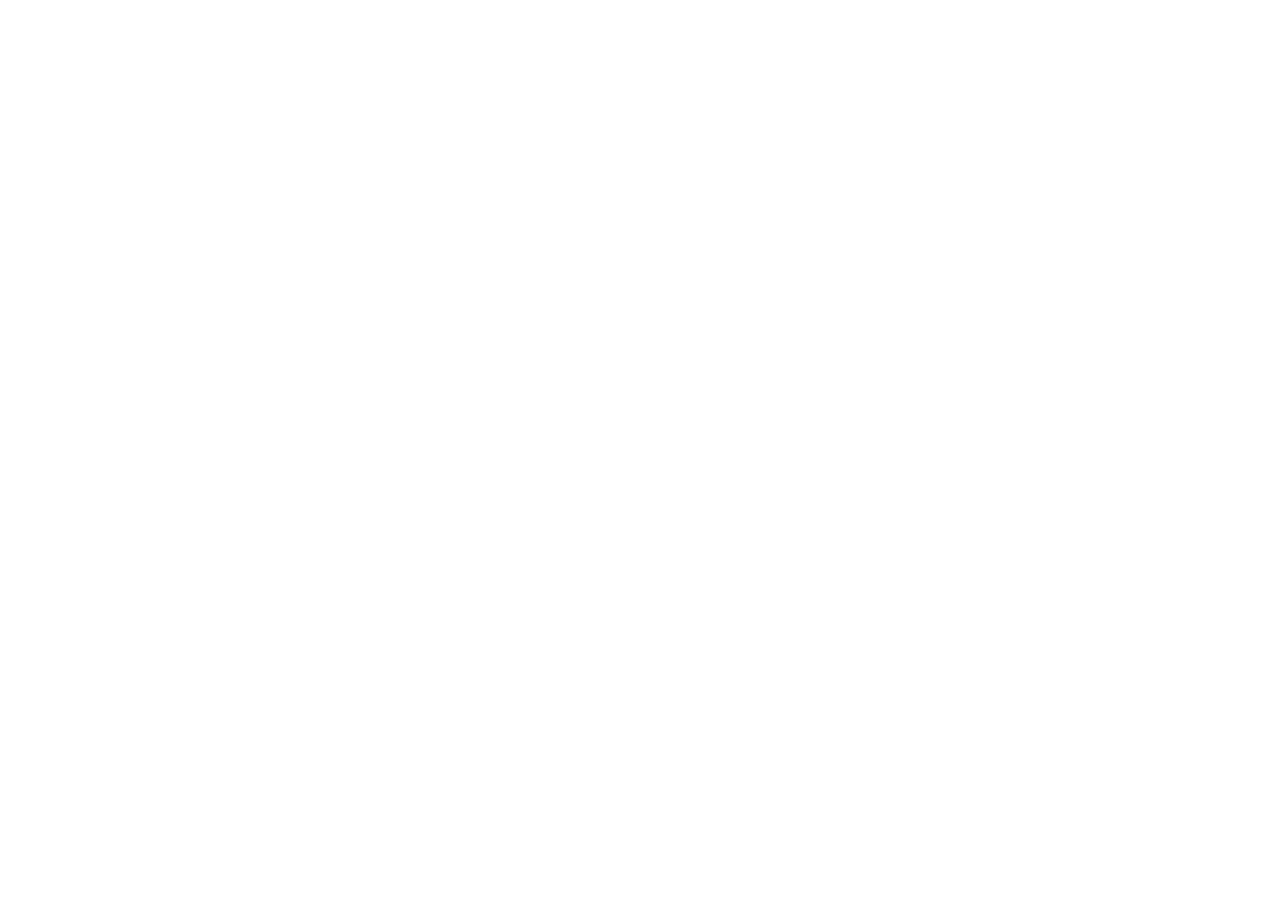
==== en.html @ c34d5817 "Add bilingual landing scaffold" ====
<!DOCTYPE html>
<html lang="en">
<head>
  <meta charset="UTF-8">
  <meta name="viewport" content="width=device-width, initial-scale=1.0">
  <title>ReadyLog — Get ready for hurricane season</title>
  <link rel="stylesheet" href="styles.css">
</head>
<body>
  <main>

    <!-- 1. APP NAME
         Put the name "ReadyLog" here as the main title.
         Hint: use an <h1> tag. -->


    <!-- 2. SHORT TAGLINE
         One short sentence saying what the app is for.
         Example (you can change it): "Your hurricane kit, always ready."
         Hint: use a <p> tag. -->


    <!-- 3. BUTTON TO OPEN THE APP
         A link that opens the app. For now, point it to:
         https://readylog.vercel.app
         Hint: use an <a> tag with href. -->


    <!-- 4. LANGUAGE TOGGLE (optional, if you feel like it)
         A small link so visitors can switch to Spanish if they prefer.
         Point it to "es.html". -->

  </main>
</body>
</html>
---- styles.css ----
/* ===========================================
   ReadyLog — Estilos de la landing page
   =========================================== */


/* 1. EL CUERPO DE LA PÁGINA
   Aquí defines cómo se ve toda la página por defecto:
   color de fondo, tipo de letra, etc.
   Empieza por aquí. */

body {
  /* Tus estilos aquí */
}


/* 2. EL TÍTULO PRINCIPAL
   Cómo se ve el <h1>. Tamaño, color, alineación... */

h1 {
  /* Tus estilos aquí */
}


/* 3. EL PÁRRAFO
   Cómo se ve el <p>. */

p {
  /* Tus estilos aquí */
}


/* 4. EL BOTÓN
   El <a> tiene que parecer un botón.
   Pista: padding, background-color, border-radius,
   text-decoration: none, color del texto. */

a {
  /* Tus estilos aquí */
}


/* 5. CENTRAR TODO EN PANTALLA (opcional, pero queda bien)
   El <main> contiene todo. Puedes usar Flexbox
   para centrarlo vertical y horizontalmente. */

main {
  /* Tus estilos aquí */
}
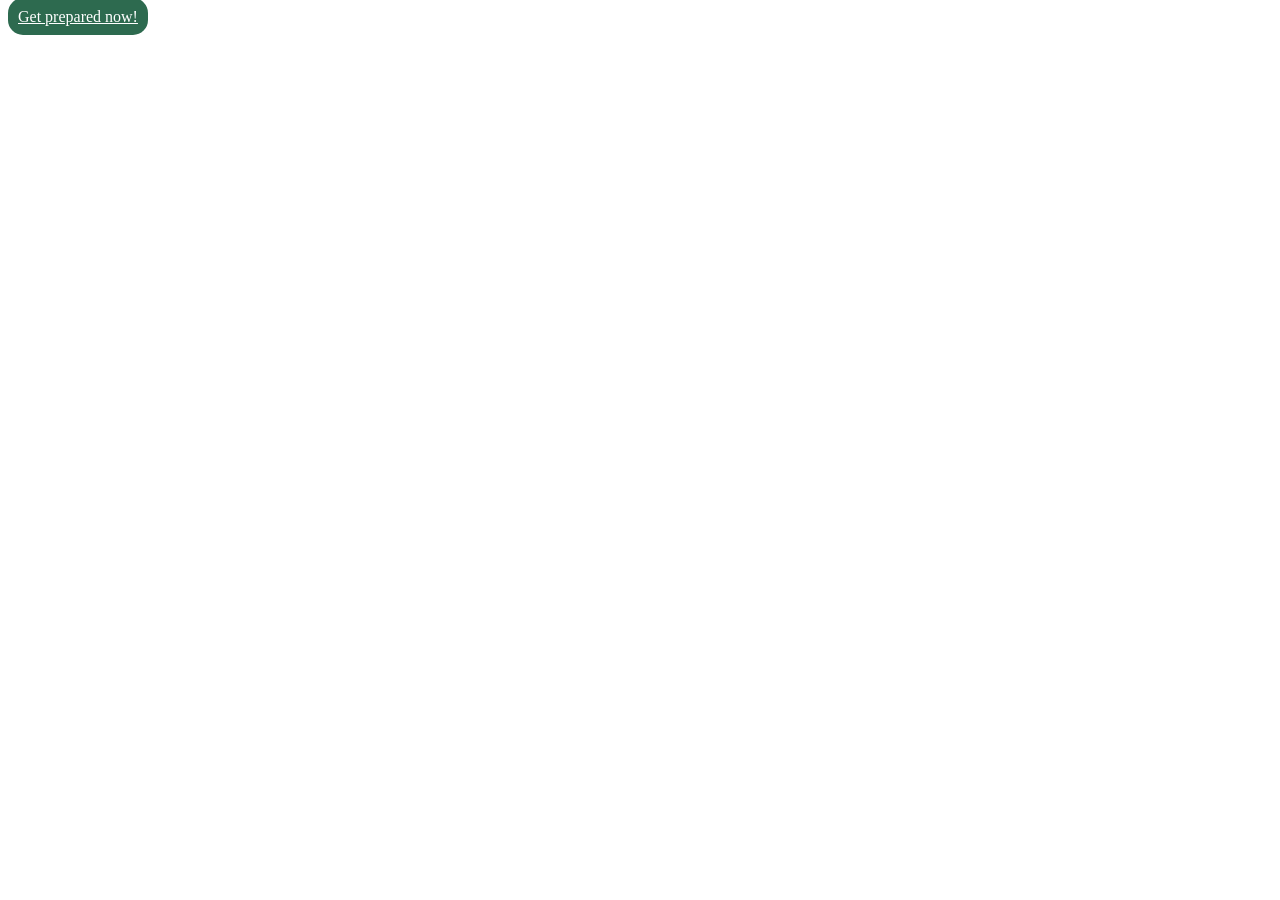
==== commit ff54d0bf: "Added the link to the app" ====
--- a/en.html
+++ b/en.html
@@ -1,13 +1,15 @@
 <!DOCTYPE html>
 <html lang="en">
 <head>
-  <meta charset="UTF-8">
-  <meta name="viewport" content="width=device-width, initial-scale=1.0">
-  <title>ReadyLog — Get ready for hurricane season</title>
-  <link rel="stylesheet" href="styles.css">
+     <meta charset="UTF-8">
+     <meta name="viewport" content="width=device-width, initial-scale=1.0">
+     <title>ReadyLog — Get ready for hurricane season</title>
+     <link rel"icon" type="image/x-icon" href="favicon.png">
+     <link rel="stylesheet" href="styles.css">
+
 </head>
 <body>
-  <main>
+     <main>
 
     <!-- 1. APP NAME
          Put the name "ReadyLog" here as the main title.
@@ -19,17 +21,14 @@
          Example (you can change it): "Your hurricane kit, always ready."
          Hint: use a <p> tag. -->
 
+         <a href="https://readylog.vercel.app">Get prepared now!</a>
 
-    <!-- 3. BUTTON TO OPEN THE APP
-         A link that opens the app. For now, point it to:
-         https://readylog.vercel.app
-         Hint: use an <a> tag with href. -->
 
 
     <!-- 4. LANGUAGE TOGGLE (optional, if you feel like it)
          A small link so visitors can switch to Spanish if they prefer.
          Point it to "es.html". -->
 
-  </main>
+     </main>
 </body>
 </html>
--- a/styles.css
+++ b/styles.css
@@ -9,7 +9,6 @@
    Empieza por aquí. */
 
 body {
-  /* Tus estilos aquí */
 }
 
 
@@ -35,7 +34,11 @@
    text-decoration: none, color del texto. */
 
 a {
-  /* Tus estilos aquí */
+	background-color: #2D6A4F;
+	border-radius: 15px;
+	padding: 10px;
+	margin-bottom: 20px;
+   color: #FFFFFF
 }
 
 
